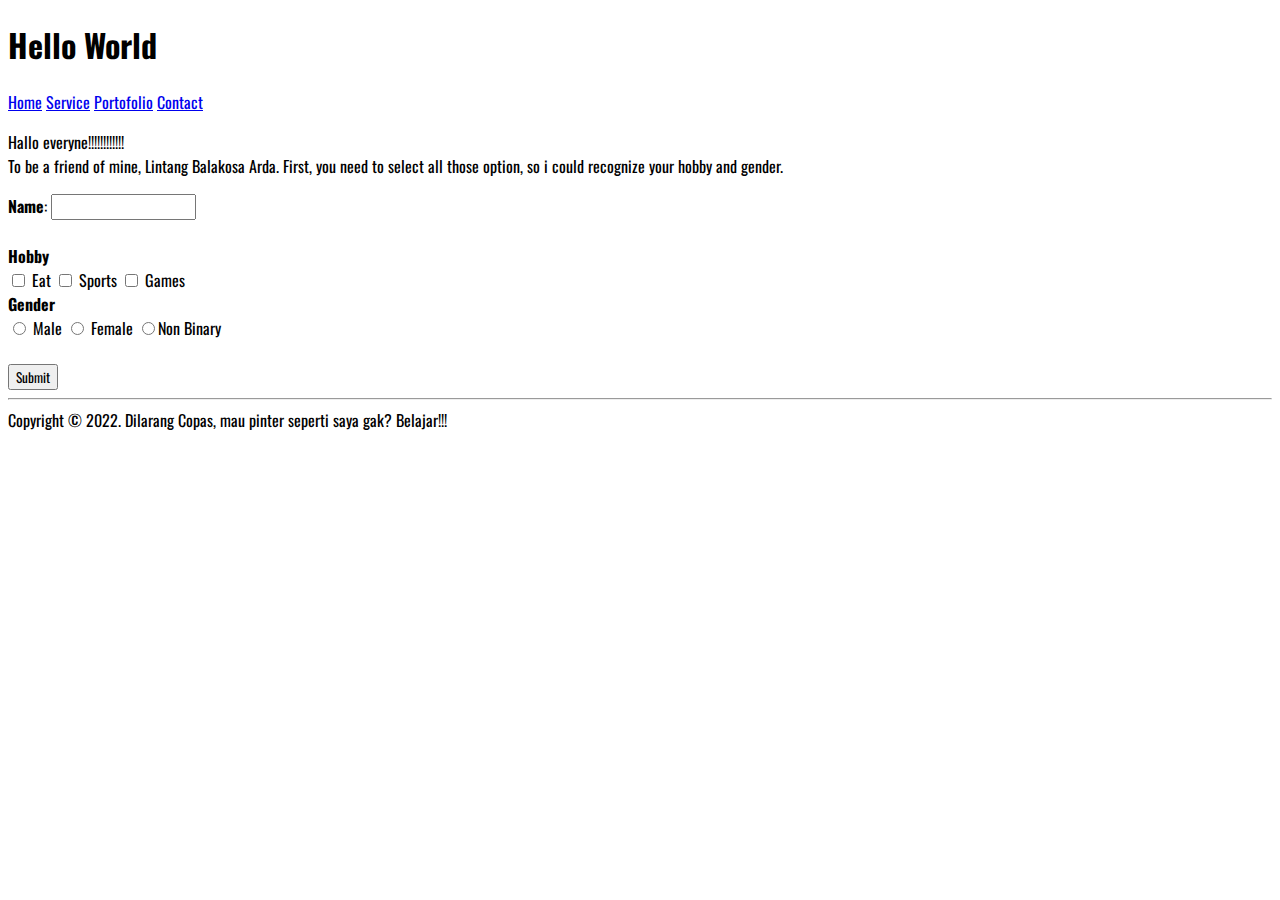
==== contact.html @ 827342c6 "first commit" ====
<!DOCTYPE html>
<html lang="en">
<head>
    <meta charset="UTF-8">
    <meta name="viewport" content="width=device-width, initial-scale=1.0">
    <title>Helo World</title>
    <link rel="preconnect" href="https://fonts.googleapis.com">
<link rel="preconnect" href="https://fonts.gstatic.com" crossorigin>
<link href="https://fonts.googleapis.com/css2?family=Oswald:wght@200..700&display=swap" rel="stylesheet">
<link rel="stylesheet" href="hhh.css">
</head>
<body>
     <h1>Hello World</h1>
     <a href="index.html">Home</a>
     <a href="service.html">Service</a>
     <a href="portofolio.html">Portofolio</a>
     <a href="contact.html">Contact</a>

<p> Hallo everyne!!!!!!!!!!!! <br /> 
     To be a friend of mine, Lintang Balakosa Arda. First, you need to select all those option, so i could recognize your hobby and gender.
            
</p>

<form action="proses.html" method="get">

    <table> <b>Name</b>:
    <input type="text" name="nama">
    <br /> <br />

    <lable> <b>Hobby</b> </lable> <br />
    <input type="checkbox" name="Hobby" value="Eat" /> Eat
    <input type="checkbox" name="Hobby" value="Sports" /> Sports
    <input type="checkbox" name="Hobby" value="Games" /> Games
    
    

    <br /> 

    <table> <b>Gender</b> </table>
    <input type="radio" name="Gender" value="Male" /> Male
    <input type="radio" name="Gender" value="Female" /> Female
    <input type="radio" name="Gender" value="Non Binary" />Non Binary
<br /><br />
<button type="submit"> Submit</button>
</form>







<hr /> 
    
    Copyright &copy; 2022. Dilarang Copas, mau pinter seperti saya gak? Belajar!!!
</body>
</html>
---- hhh.css ----
*{font-family: "Oswald", serif;}
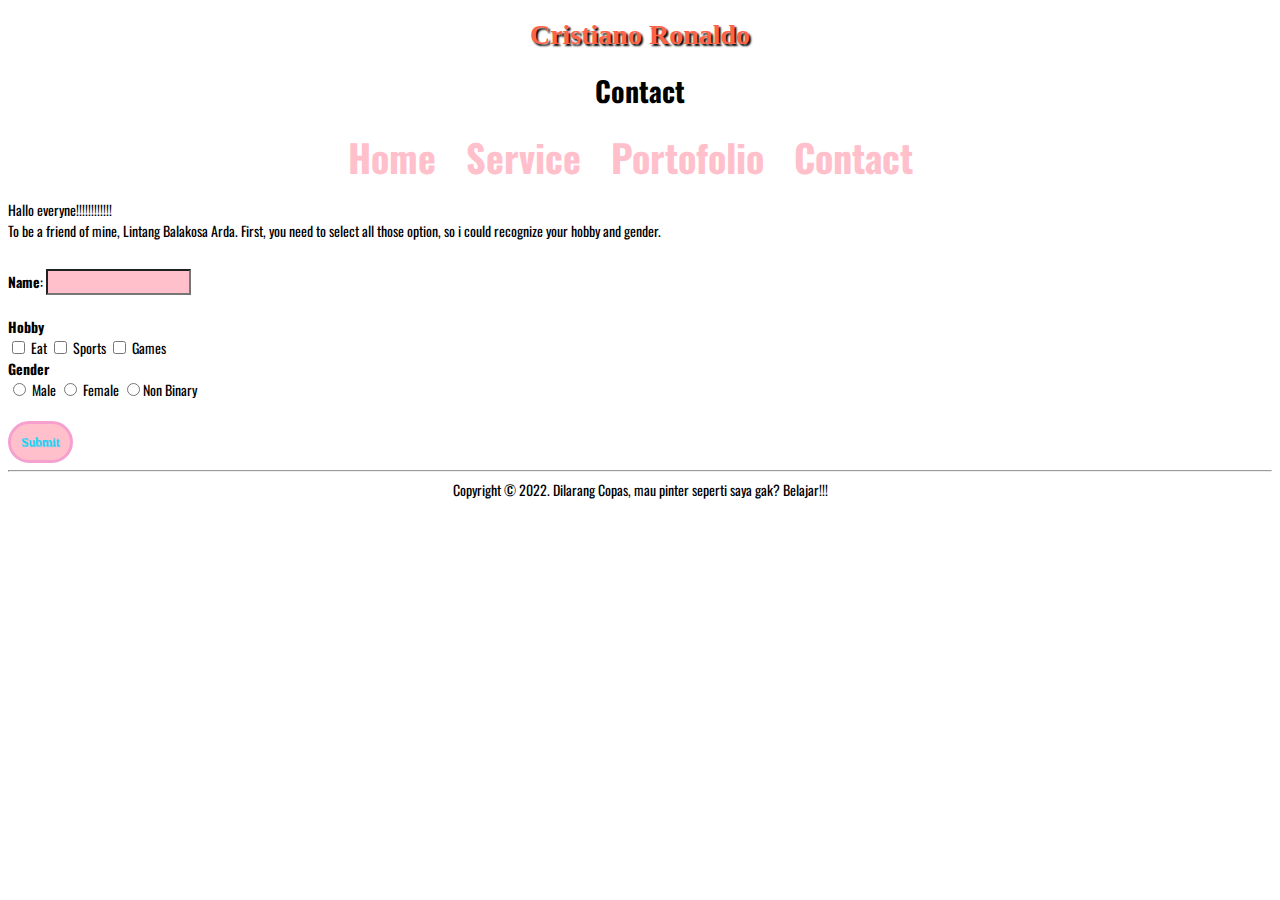
==== commit 06248b4a: "first commit" ====
--- a/contact.html
+++ b/contact.html
@@ -3,18 +3,28 @@
 <head>
     <meta charset="UTF-8">
     <meta name="viewport" content="width=device-width, initial-scale=1.0">
-    <title>Helo World</title>
+    <title> Contact | Mr. YourName (Your NIM)</title>
     <link rel="preconnect" href="https://fonts.googleapis.com">
 <link rel="preconnect" href="https://fonts.gstatic.com" crossorigin>
 <link href="https://fonts.googleapis.com/css2?family=Oswald:wght@200..700&display=swap" rel="stylesheet">
 <link rel="stylesheet" href="hhh.css">
+
+<link rel="stylesheet" href="style.css" />
 </head>
 <body>
-     <h1>Hello World</h1>
-     <a href="index.html">Home</a>
-     <a href="service.html">Service</a>
-     <a href="portofolio.html">Portofolio</a>
-     <a href="contact.html">Contact</a>
+    
+
+<h1 id="logo"> Cristiano Ronaldo<h1/>
+
+ <center> <cen<h1> Contact </h1> </center>
+    
+ 
+ <ul id="nav">
+    <li><a href="index.html">Home</a></li>
+    <li><a href="service.html">Service</a></li>
+    <li><a href="portofolio.html">Portofolio</a></li>
+    <li><a href="contact.html">Contact</a></li>
+    </ul>
 
 <p> Hallo everyne!!!!!!!!!!!! <br /> 
      To be a friend of mine, Lintang Balakosa Arda. First, you need to select all those option, so i could recognize your hobby and gender.
@@ -23,8 +33,9 @@
 
 <form action="proses.html" method="get">
 
+    <ul ></ul>
     <table> <b>Name</b>:
-    <input type="text" name="nama">
+    <input type="text" id="lintang" name="nama">
     <br /> <br />
 
     <lable> <b>Hobby</b> </lable> <br />
@@ -41,7 +52,10 @@
     <input type="radio" name="Gender" value="Female" /> Female
     <input type="radio" name="Gender" value="Non Binary" />Non Binary
 <br /><br />
-<button type="submit"> Submit</button>
+
+<div class="gg"><button type="submit" > Submit</button></div>
+
+</div>
 </form>
 
 
@@ -50,8 +64,9 @@
 
 
 
+
 <hr /> 
-    
+    <center>
     Copyright &copy; 2022. Dilarang Copas, mau pinter seperti saya gak? Belajar!!!
 </body>
 </html> --- a/style.css
+++ b/style.css
@@ -0,0 +1,210 @@
+body {
+    font-family: arial;
+    font-size: 14px;
+}
+
+
+#logo {
+    font-family: "Comic Sans MS";
+    color:  tomato;
+    text-shadow:2px 2px 2px #000;
+    text-align: center;
+
+}
+
+ul #nav {
+    margin: 0;
+    margin:   0;
+}
+ 
+ #nav li{
+    list-style: none;
+    display: inline-block;
+    margin-right: 20px;
+}
+
+  #nav li a{
+    text-decoration: none;
+    padding: 10 px ;
+    color: deeppink;
+    font-weight: bold;
+
+ }
+
+
+
+ #nav  li a{
+   
+    text-decoration: none;
+    color: pink;
+    font-size: 38px;
+    text-align: center;
+    align-items: center;
+    
+
+ }
+ 
+
+ #nav li a:hover{
+    color: rgb(227, 21, 128);
+ }
+
+ #nodot li{
+    list-style-type:  none;
+
+ }
+
+#lintang{
+    background-color: pink;
+ }
+
+ .gg button{
+    background-color:pink;
+    font-family: "verdana";
+    border: 3px solid rgb(246, 160, 207);
+    text-shadow:1px 1px 1px rgb(10, 211, 247);
+    padding:10px;
+    border-radius: 30px;
+    color: rgb(10, 211, 247);
+ }
+
+ .gg :hover{
+   color: rgb(6, 8, 0);
+   text-shadow:1px 1px 1px #140101;
+   background-color: rgb(10, 211, 247);
+   border: 3px solid rgb(250, 248, 247);
+ }
+
+ 
+ #g1 {
+   border: 15px solid #090909; 
+  border-radius:10px; 
+  padding: 10px; 
+  display: flex;
+  justify-content: center;  
+  align-items: center;     
+  
+}
+ 
+
+ #g2{
+   border: 15px solid #090909; 
+  border-radius:10px; 
+  padding: 10px;
+}
+
+#g3{
+   border: 15px solid #090909; 
+  border-radius:10px; 
+  padding: 10px;
+}
+
+#g4{
+   border: 15px solid #090909; 
+  border-radius:10px; 
+  padding: 10px;
+}
+
+#g5{
+   border: 15px solid #090909; 
+  border-radius:10px; 
+  padding: 10px;
+}
+
+#g6 {
+
+   border: 15px solid #090909; 
+   border-radius:10px; 
+   padding: 10px;
+}
+#g1:hover{
+   border-color: pink;
+}
+
+#keren {
+   background-color: pink;
+}
+#mantap {
+   background-color: rgba(182, 176, 176, 0.433);
+
+}
+
+/* #hhh {ver
+   background-color: pink;
+} */
+   
+#grey {
+   background-color:rgba(182, 176, 176, 0.433) ;
+}
+
+#tony  :hover{
+   background-color: rebeccapurple
+}
+
+.ARE a{
+   margin: 0;
+   padding: 0;
+}
+
+.ARE a{
+   list-style: none;
+   display: inline-block;
+   margin-right: 0px;
+}
+
+.ARE a{
+   text-decoration: none;
+   padding: 10px 0;
+   color: deeppink;
+   font-weight: bold;
+}
+
+.ARE :hover{
+   color: deeppink;
+   
+}
+
+.ARE a {
+   text-decoration: none;
+    padding: 10 px ;
+    color: deeppink;
+    font-weight: bold;
+
+}
+
+.ARE a {
+   text-decoration: none;
+   color: pink;
+   font-size: 38px;
+   text-align: center;
+   align-items: center;
+}
+
+#nav {
+   text-align: center;
+}
+
+
+ul {
+   display: flex;
+   justify-content: center; 
+   gap: 10px; 
+   padding: 0; 
+}
+
+.nft-image {
+   border-radius: 8px; 
+   transition: transform 0.2s ease-in-out; 
+}
+
+.nft-image:hover {
+   transform: scale(1.1); 
+}
+
+#hhh{
+   background-color: pink
+}
+
+.ii{
+   padding-top : 100px
+}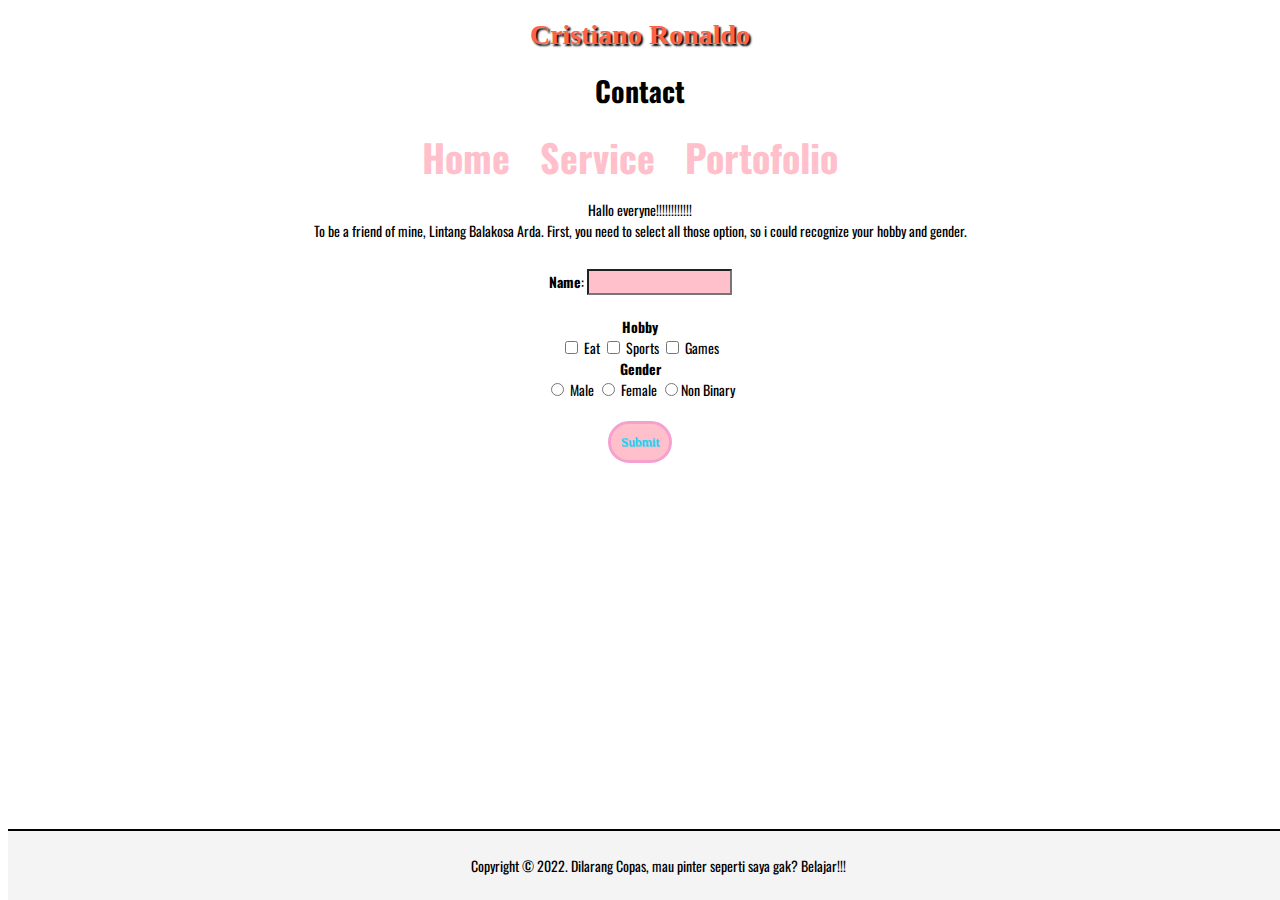
==== commit 138483f8: "Updated my website" ====
--- a/contact.html
+++ b/contact.html
@@ -23,8 +23,10 @@
     <li><a href="index.html">Home</a></li>
     <li><a href="service.html">Service</a></li>
     <li><a href="portofolio.html">Portofolio</a></li>
-    <li><a href="contact.html">Contact</a></li>
+    
     </ul>
+
+    <center>
 
 <p> Hallo everyne!!!!!!!!!!!! <br /> 
      To be a friend of mine, Lintang Balakosa Arda. First, you need to select all those option, so i could recognize your hobby and gender.
@@ -53,9 +55,9 @@
     <input type="radio" name="Gender" value="Non Binary" />Non Binary
 <br /><br />
 
-<div class="gg"><button type="submit" > Submit</button></div>
-
-</div>
+<div class="gg">
+<button type="submit" id="tony"> Submit</button>
+    </div>
 </form>
 
 
@@ -65,8 +67,11 @@
 
 
 
-<hr /> 
+
     <center>
-    Copyright &copy; 2022. Dilarang Copas, mau pinter seperti saya gak? Belajar!!!
+        <footer style="position: absolute; bottom: 0; width: 100%; text-align: center; padding: 10px; background-color: #f4f4f4; border-top: 2px solid black;">
+            <p>Copyright &copy; 2022. Dilarang Copas, mau pinter seperti saya gak? Belajar!!!</p>
+        </footer>
+        
 </body>
 </html> 